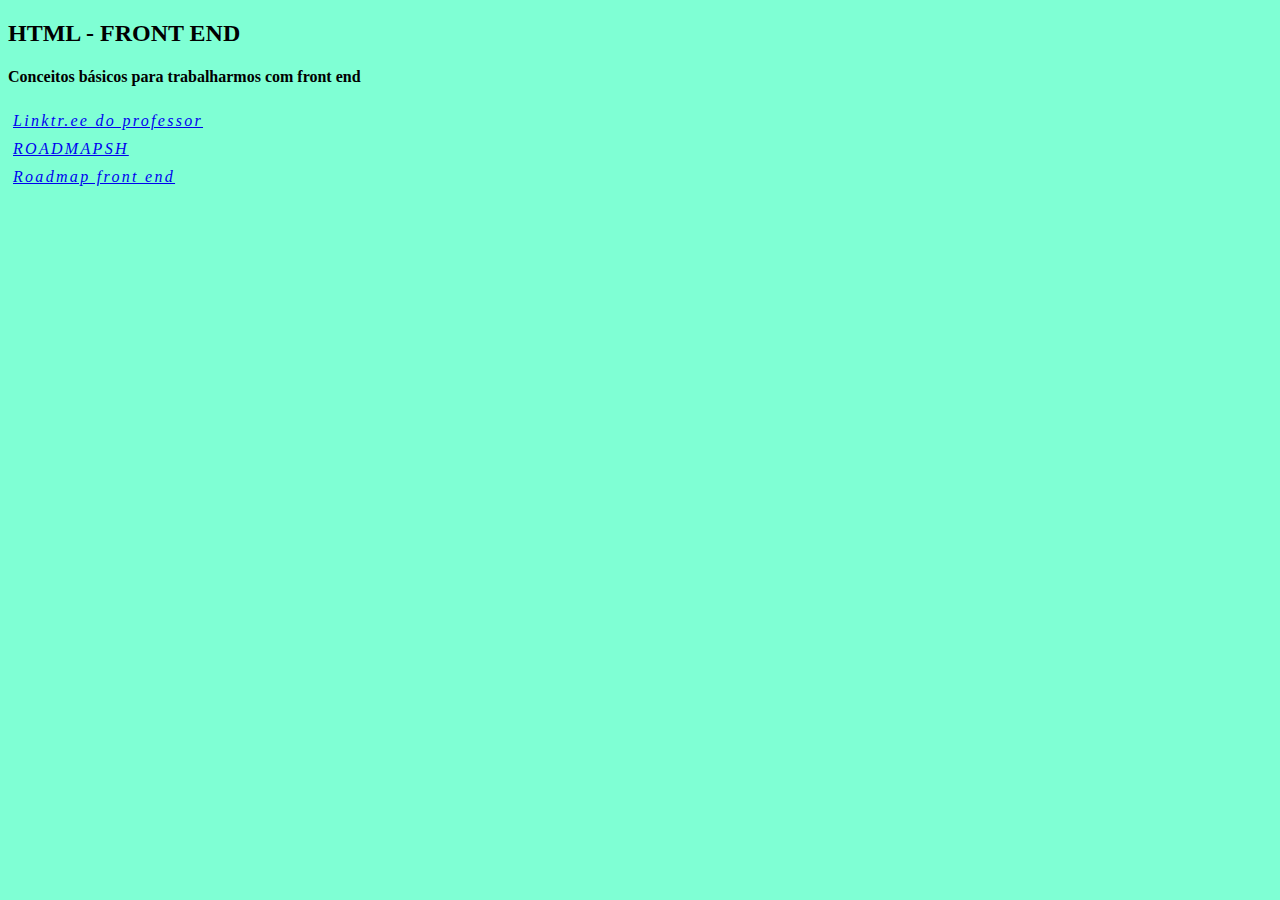
==== Aula-1/index.html @ 9a5347a6 "Aula_1_Front_End" ====
<!DOCTYPE html>
<html lang="en">
<head>
    <meta charset="UTF-8">
    <meta name="viewport" content="width=device-width, initial-scale=1.0">
    <title>AULA1 | Front-End Infinity School</title>
    <link rel="stylesheet" href="index.css">
</head>
<body>
    <div class="main">
        <h2>HTML - FRONT END </h2>
        <h4>Conceitos básicos para trabalharmos com front end</h4>
        
        <div class="dicas-professor">
            <a href="https://linktr.ee/iagommendes" target="_blank"> Linktr.ee do professor</a>
            <a href="https://roadmap.sh"  target="_blank">ROADMAPSH</a>
            <a href="https://roadmap.sh/frontend"> Roadmap front end</a>
        </div>
    
    </div>
</body>
</html>
---- Aula-1/index.css ----
body{
    background: fixed;
    background-color: aquamarine;
}

.dicas-professor{
    display: flex;
    flex-direction: column;
    align-items: flex-start;
    letter-spacing: 2.3px;
    font-style: italic;
    text-decoration: none;
}
a{
    margin: 5px;
}
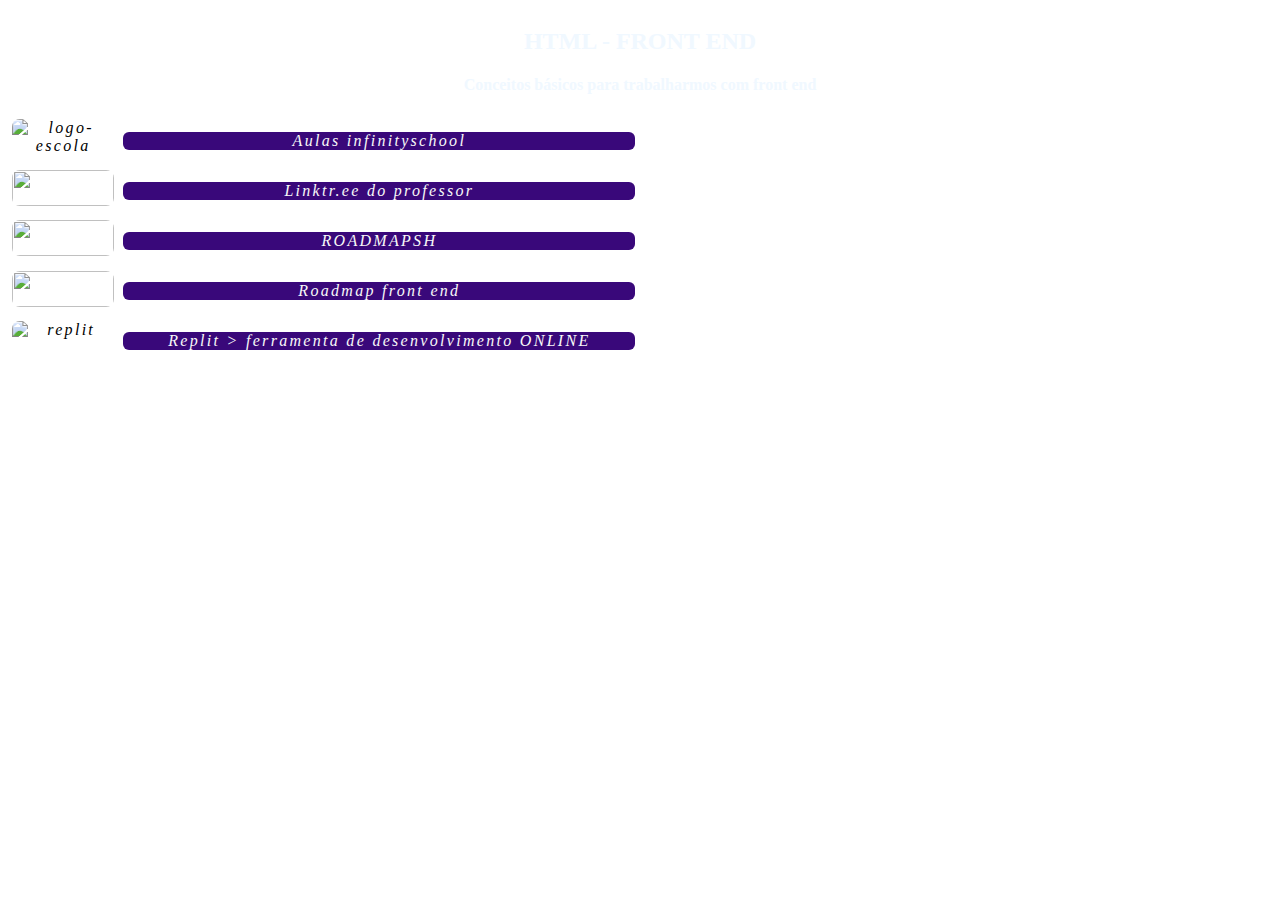
==== commit 996eea40: "Update index.html" ====
--- a/Aula-1/index.html
+++ b/Aula-1/index.html
@@ -8,15 +8,42 @@
 </head>
 <body>
     <div class="main">
-        <h2>HTML - FRONT END </h2>
-        <h4>Conceitos básicos para trabalharmos com front end</h4>
+        <div class="text">
+            <h2>HTML - FRONT END </h2>
+            <h4>Conceitos básicos para trabalharmos com front end</h4>
+        </div>
         
         <div class="dicas-professor">
-            <a href="https://linktr.ee/iagommendes" target="_blank"> Linktr.ee do professor</a>
-            <a href="https://roadmap.sh"  target="_blank">ROADMAPSH</a>
-            <a href="https://roadmap.sh/frontend"> Roadmap front end</a>
+            <div class="imagens">
+                <div class="testback">
+                     <img src="https://media.licdn.com/dms/image/D4D0BAQFNR93j4fKXJA/company-logo_200_200/0/1696797819036/infinityschool_logo?e=2147483647&v=beta&t=5z2xI78OCCR5QNMWQogGZZ-yC3xMS15sLO7B5_e-fY8" alt="logo-escola" >
+                </div>
+                <div class="testback">
+                    <img src="https://ugc.production.linktr.ee/1acd1c8c-e01d-4508-8f58-f43c649a5635_WhatsApp-Image-2024-01-23-at-16.49.45--1--removebg-preview.png?io=true&size=avatar-v3_0" alt="">
+                </div>
+                <div class="testback">  
+                    <img src="https://media.licdn.com/dms/image/C4D0BAQHoK9C7cm1dJA/company-logo_200_200/0/1654163121594?e=2147483647&v=beta&t=g426S3kTwB_owTuO57n60jnNpAjv6pODgEidTDqpOEk" alt="">
+                </div>
+                <div class="testback">  
+                    <img src="https://media.licdn.com/dms/image/C4D0BAQHoK9C7cm1dJA/company-logo_200_200/0/1654163121594?e=2147483647&v=beta&t=g426S3kTwB_owTuO57n60jnNpAjv6pODgEidTDqpOEk" alt="">
+                </div>
+
+                <div class="testback">
+                    <img src="https://upload.wikimedia.org/wikipedia/commons/thumb/7/78/New_Replit_Logo.svg/1200px-New_Replit_Logo.svg.png" alt="replit">
+                </div>
+             </div>
+            <div class="clicaveis">
+                <a href='https://infinityschool.eadplataforma.app/lesson/detail/256/5581' target="_blank">Aulas infinityschool </a>
+            
+                <a href="https://linktr.ee/iagommendes" target="_blank"> Linktr.ee do professor</a>
+                <a href="https://roadmap.sh"  target="_blank">ROADMAPSH</a>
+                <a href="https://roadmap.sh/frontend" target="_blank"> Roadmap front end</a>
+                <a href="https://replit.com/" target="_blank"> Replit > ferramenta de desenvolvimento ONLINE</a>
+
+            </div>
+            
         </div>
     
     </div>
 </body>
-</html>+</html>
--- a/Aula-1/index.css
+++ b/Aula-1/index.css
@@ -1,16 +1,156 @@
-body{
+/* body{
+    display: flex;
+    text-align: center;
+    align-self: center;
+    flex-direction: column;
     background: fixed;
-    background-color: aquamarine;
+    background-color: black;
+} */
+
+body {
+    /* background-color: lightblue; */
+    display: flex;
+    text-align: center;
+    align-self: center;
+    flex-direction: column;
+    background: fixed;
+    /* background-color: black; */
+  }
+  
+  @media screen and (min-width: 400px) {
+    body {
+        background-color: lightgreen;
+        display: flex;
+        text-align: center;
+        align-self: center;
+        flex-direction: column;
+        background: fixed;
+    }
+    a:hover{  
+        text-decoration: none;
+        text-align: center;
+        align-self: center;
+        color: rgb(0, 0, 0);
+        margin: 5px;
+        width: 40vw;
+        height: 2vh;
+        background-color: rgb(8, 118, 122);
+        border-radius: 6px;
+        margin-top: 17px;
+        margin-bottom: 15px;
+        
+    }
+    img{
+        display: flex;
+        flex-direction: column;
+        margin: 4px;
+        width: 8vw;
+        height: 4vh;
+        border-radius: 8px;
+        /* background-repeat: repeat; */
+        justify-content: space-around;
+    
+    }
+    .clicaveis{
+        display: flex;
+        flex-direction: column;
+    }
+    .imagens{
+        height: 36vh;
+        /* margin-top: 10px;
+        margin-bottom: 10px;
+        margin-right: 15px; */
+    }
+    .testback{
+        display: flex;
+        flex-direction: column;
+        text-align: center;
+        align-self: center;
+        margin-bottom: 10px;
+        height: 4.5vh;
+        background-color: rgba(255, 255, 255, 0.507);
+        border-radius: 6%;
+    }
+
+  }
+  
+  @media screen and (min-width: 2000px) {
+    body {
+      background-color: lavender;
+    }
+  }
+.text{
+    color: aliceblue;
 }
 
 .dicas-professor{
     display: flex;
-    flex-direction: column;
+    flex-direction: row;
     align-items: flex-start;
     letter-spacing: 2.3px;
     font-style: italic;
     text-decoration: none;
+    width: 50vw;
+    height: 40vh;
+   
 }
-a{
+a{  
+    text-decoration: none;
+    text-align: center;
+    align-self: center;
+    color: rgb(248, 248, 248);
     margin: 5px;
-}+    width: 40vw;
+    height: 2vh;
+    background-color: rgb(57, 8, 122);
+    border-radius: 6px;
+    margin-top: 17px;
+    margin-bottom: 15px;
+    
+}
+a:hover{  
+    text-decoration: none;
+    text-align: center;
+    align-self: center;
+    color: rgb(0, 0, 0);
+    margin: 5px;
+    width: 40vw;
+    height: 2vh;
+    background-color: rgb(8, 118, 122);
+    border-radius: 6px;
+    margin-top: 17px;
+    margin-bottom: 15px;
+    
+}
+img{
+    display: flex;
+    flex-direction: column;
+    margin: 4px;
+    width: 8vw;
+    height: 4vh;
+    border-radius: 8px;
+    /* background-repeat: repeat; */
+    justify-content: space-around;
+
+}
+.clicaveis{
+    display: flex;
+    flex-direction: column;
+}
+.imagens{
+    height: 36vh;
+    /* margin-top: 10px;
+    margin-bottom: 10px;
+    margin-right: 15px; */
+}
+.testback{
+    display: flex;
+    flex-direction: column;
+    text-align: center;
+    align-self: center;
+    margin-bottom: 10px;
+    height: 4.5vh;
+    background-color: rgba(255, 255, 255, 0.507);
+    border-radius: 6%;
+}
+
